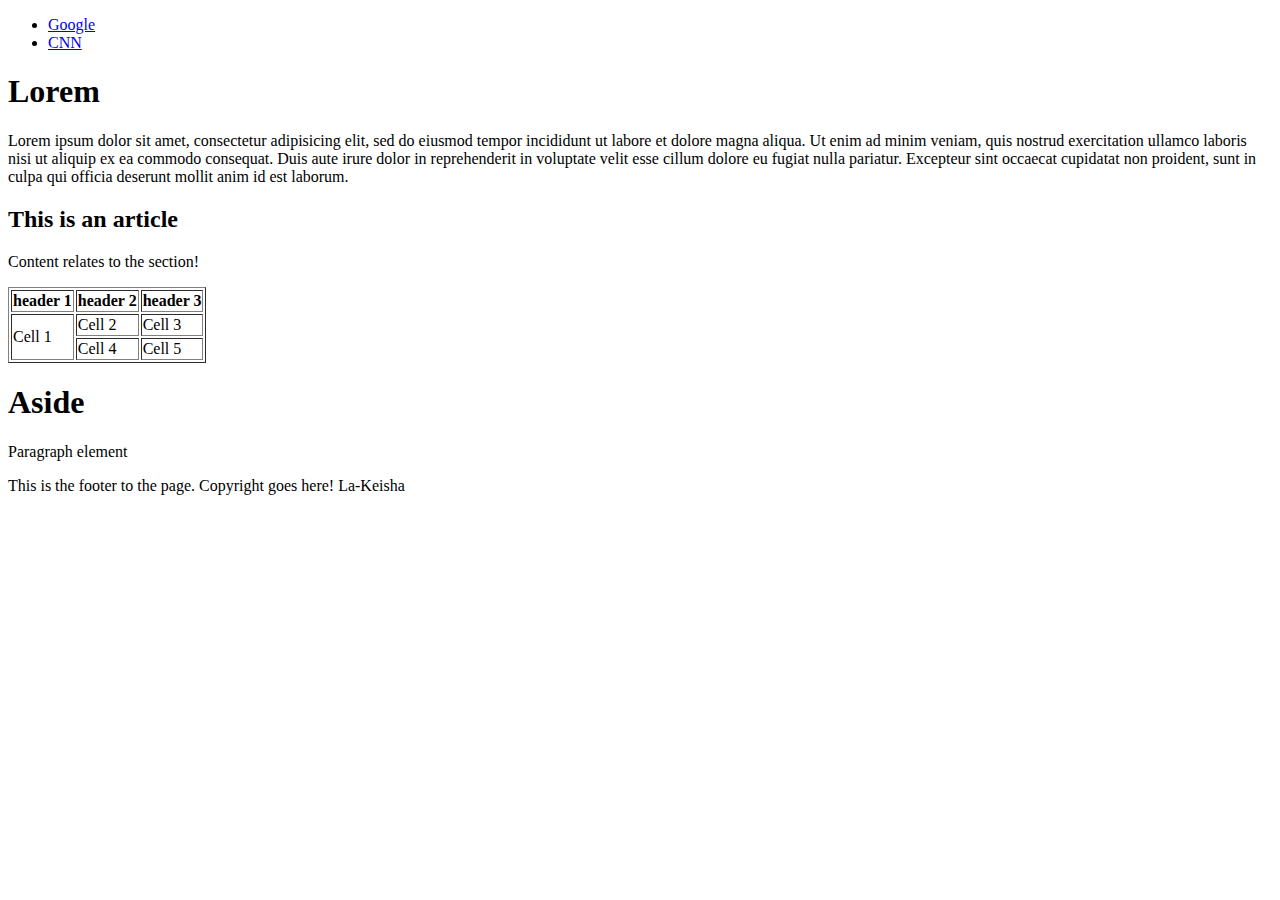
==== html/gps/index.html @ caa8199d "Add GPS session content" ====
<!DOCTYPE html>

<html> 
    
    <head> 
        <title>GPS</title>
    </head>
    
      <body>
        <header> 
            <nav>
            <ul> 
                <li><a href ="https://google.com">Google</a></li>
                <li><a href="http://cnn.com">CNN</a></li>
            </ul>
        </nav>
        </header>
            <main>
                <section>
                <h1> Lorem </h1>

                <p> Lorem ipsum dolor sit amet, consectetur adipisicing elit, sed do eiusmod
                tempor incididunt ut labore et dolore magna aliqua. Ut enim ad minim veniam,
                quis nostrud exercitation ullamco laboris nisi ut aliquip ex ea commodo
                consequat. Duis aute irure dolor in reprehenderit in voluptate velit esse
                cillum dolore eu fugiat nulla pariatur. Excepteur sint occaecat cupidatat non
                proident, sunt in culpa qui officia deserunt mollit anim id est laborum.</p>
                
                <article> 
                <h2>This is an article</h2>
                <p> Content relates to the section! </p>

                </article>

                </section>
                
                    <table border = "1">
                                <tr>
                                    <th> header 1  </th>
                                    <th> header 2 </th>
                                    <th> header 3 </th>
                                </tr>
                                <tr> 
                                    <td rowspan = "2"> Cell 1 </td>
                                    <td> Cell 2</td>
                                    <td> Cell 3</td>
                                </tr>
                
                                <tr> 
                                    <td>Cell 4</td>
                                    <td> Cell 5</td>
                                </tr>
                
                            </table>
                
            </main>

            <aside>
                <h1>Aside</h1>
                <p>Paragraph element</p>
            </aside>
            <footer>
            <p> This is the footer to the page. Copyright goes here!
                La-Keisha</p>
        </footer>
        </body>
</html>
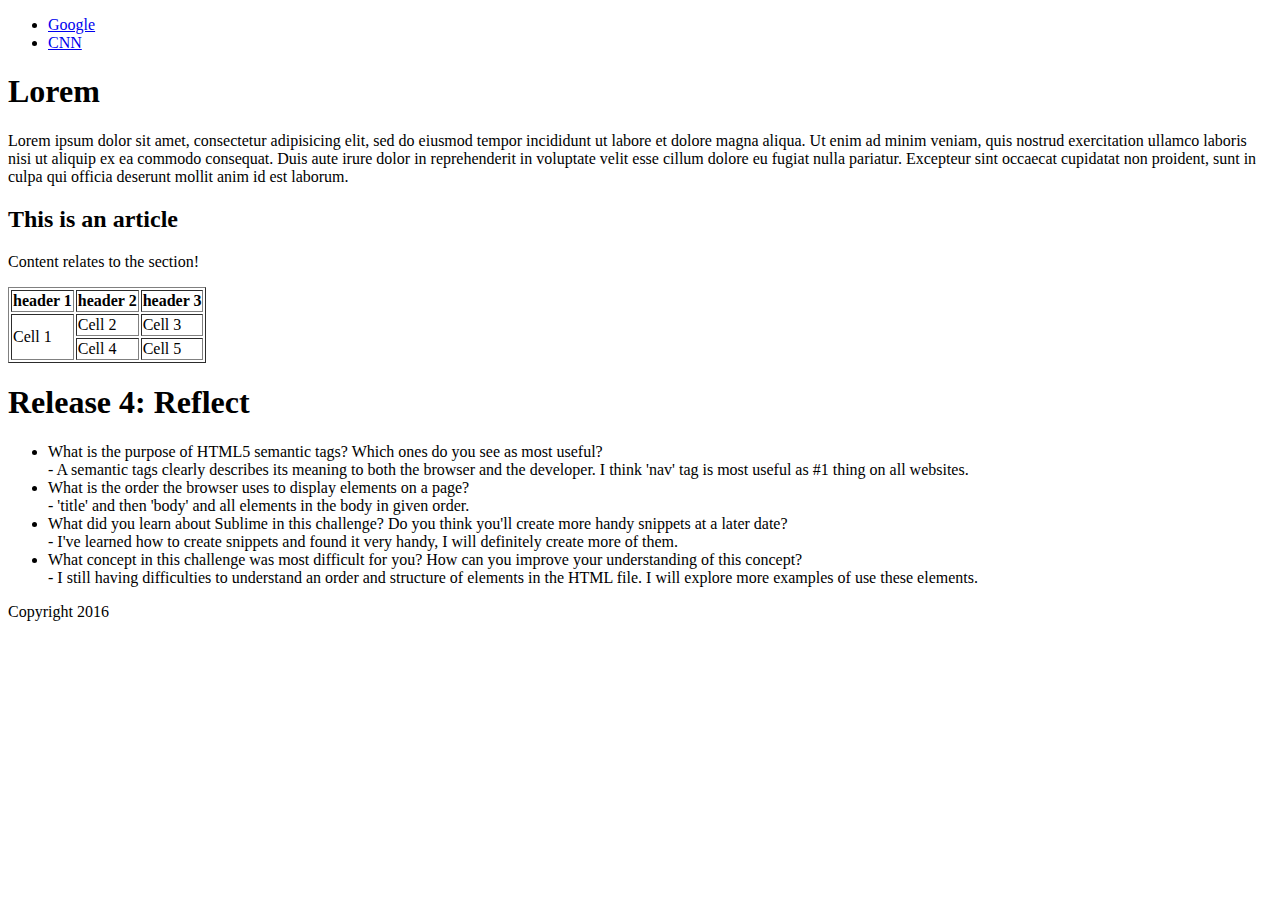
==== commit 6fa409b6: "Add release 4" ====
--- a/html/gps/index.html
+++ b/html/gps/index.html
@@ -56,12 +56,22 @@
             </main>
 
             <aside>
-                <h1>Aside</h1>
-                <p>Paragraph element</p>
+                <h1>Release 4: Reflect</h1>
+                <p>
+                <ul>
+                <li>What is the purpose of HTML5 semantic tags? Which ones do you see as most useful?</li>
+                - A semantic tags clearly describes its meaning to both the browser and the developer. I think 'nav' tag is most useful as #1 thing on all websites. 
+                <li>What is the order the browser uses to display elements on a page?</li>
+                - 'title' and then 'body' and all elements in the body in given order.
+                <li>What did you learn about Sublime in this challenge? Do you think you'll create more handy snippets at a later date?</li>
+                - I've learned how to create snippets and found it very handy, I will definitely create more of them. 
+                <li>What concept in this challenge was most difficult for you? How can you improve your understanding of this concept?</li>
+                - I still having difficulties to understand an order and structure of elements in the HTML file. I will explore more examples of use these elements.
+                </ul>
+                </p>
             </aside>
             <footer>
-            <p> This is the footer to the page. Copyright goes here!
-                La-Keisha</p>
-        </footer>
+              <p>Copyright 2016</p>
+           </footer>
         </body>
 </html>
